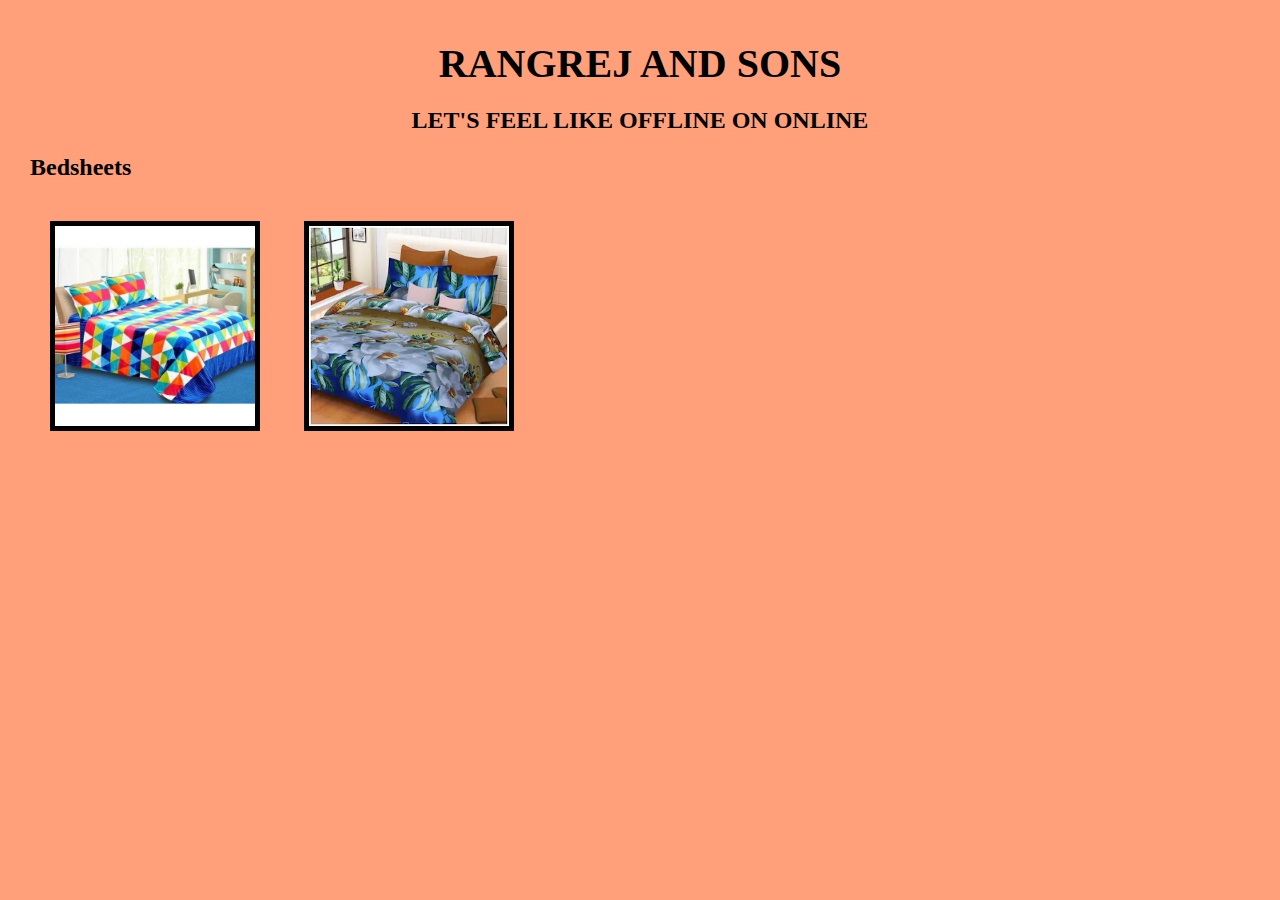
==== bedsheets.html @ 92710261 "main file" ====
﻿<!DOCTYPE html>

<html lang="en" xmlns="http://www.w3.org/1999/xhtml">
<head>
    <meta charset="utf-8" />
    <title>bedsheets</title>
    <link rel="stylesheet" href="style-rangrej.css" />
</head>
<body>
    <h1 id="heading" style="font-size:40px">RANGREJ  AND  SONS</h1>

    <h2 id="quote" style="text-align:center">LET'S  FEEL  LIKE  OFFLINE  ON  ONLINE</h2>

    <h2> Bedsheets</h2>

    <div>
        <img src="images/bedsheets/bedsheets-1.jpg" alt="bed sheet" />
        <img src="images/bedsheets/bedsheets-2.jpg" />
    </div>
</body>
</html>
---- style-rangrej.css ----
﻿td{
    border:5px solid black;
    border-collapse:collapse;
    margin:10px;
}




img {
    border: 5px solid black;
    width: 200px;
   
    margin: 20px;
}

body {
    
    box-sizing:border-box;
    background-color: lightsalmon;
    padding: 10px;
    margin: 20px;
}

h1 {
    text-align: center;
    font-family: Cambria, Cochin, Georgia, Times, Times New Roman, serif;
    font-weight: 700;
    text-shadow: inherit;
    margin: 10px;
}
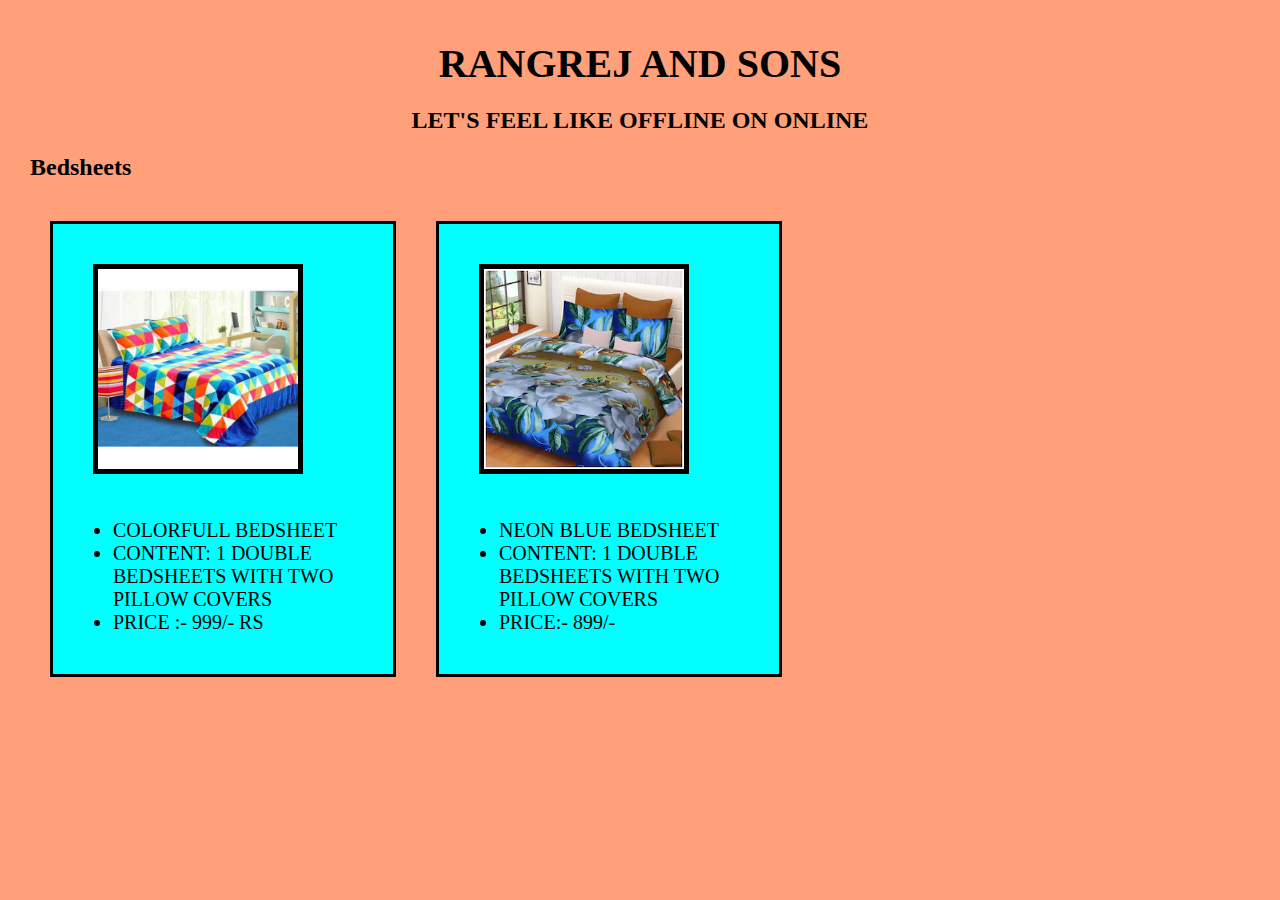
==== commit 9fb32358: "update" ====
--- a/bedsheets.html
+++ b/bedsheets.html
@@ -13,9 +13,27 @@
 
     <h2> Bedsheets</h2>
 
-    <div>
-        <img src="images/bedsheets/bedsheets-1.jpg" alt="bed sheet" />
-        <img src="images/bedsheets/bedsheets-2.jpg" />
+    <div id="container">
+
+        <div>
+            <img src="images/bedsheets/bedsheets-1.jpg" alt="bed sheet" />
+            <ul>
+                <li>COLORFULL BEDSHEET</li>
+                <li>CONTENT: 1 DOUBLE BEDSHEETS WITH TWO PILLOW COVERS</li>
+                <li> PRICE :- 999/- RS</li>
+            </ul>
+        </div>
+        <div>
+            <img src="images/bedsheets/bedsheets-2.jpg" />
+            <ul>
+                <li>NEON BLUE BEDSHEET</li>
+                <li>CONTENT: 1 DOUBLE BEDSHEETS WITH TWO PILLOW COVERS</li>
+                <li>PRICE:- 899/-</li>
+            </ul>
+
+
+
+        </div>
     </div>
 </body>
 </html>--- a/style-rangrej.css
+++ b/style-rangrej.css
@@ -1,8 +1,17 @@
-﻿td{
-    border:5px solid black;
-    border-collapse:collapse;
-    margin:10px;
+﻿#container {
+    display: flex;
+    flex-wrap: wrap;
 }
+
+    #container > div {
+        background-color: aqua;
+        font-size: 20px;
+        margin: 20px;
+        padding: 20px;
+        width: 300px;
+        border: 3px solid black;
+    }
+
 
 
 
@@ -15,8 +24,6 @@
 }
 
 body {
-    
-    box-sizing:border-box;
     background-color: lightsalmon;
     padding: 10px;
     margin: 20px;
@@ -26,6 +33,6 @@
     text-align: center;
     font-family: Cambria, Cochin, Georgia, Times, Times New Roman, serif;
     font-weight: 700;
-    text-shadow: inherit;
+    
     margin: 10px;
 }
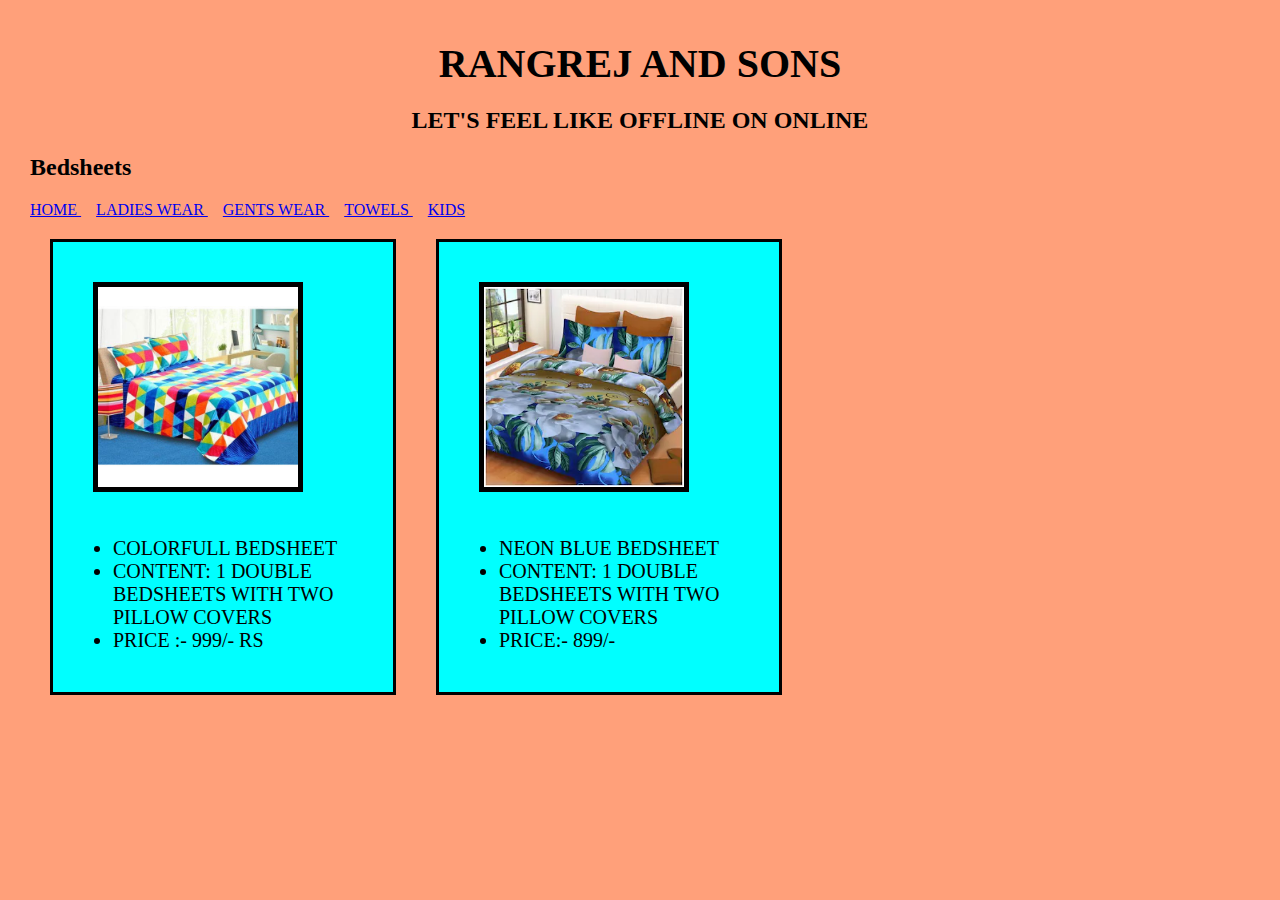
==== commit 79fa4b26: "new update" ====
--- a/bedsheets.html
+++ b/bedsheets.html
@@ -12,6 +12,11 @@
     <h2 id="quote" style="text-align:center">LET'S  FEEL  LIKE  OFFLINE  ON  ONLINE</h2>
 
     <h2> Bedsheets</h2>
+    <a style="padding-right:15px" href="index.html " id="home">    HOME            </a>
+    <a style="padding-right:15px" href="ladies.html" id="ladies wear">  LADIES WEAR        </a>
+    <a style="padding-right:15px" href="gents.html" id="gents wear">   GENTS WEAR       </a>
+    <a style="padding-right:15px" href="towels.html" id="towels">   TOWELS         </a>
+    <a style="padding-right:15px" href="kids.html" id="KIDS">KIDS</a>
 
     <div id="container">
 
